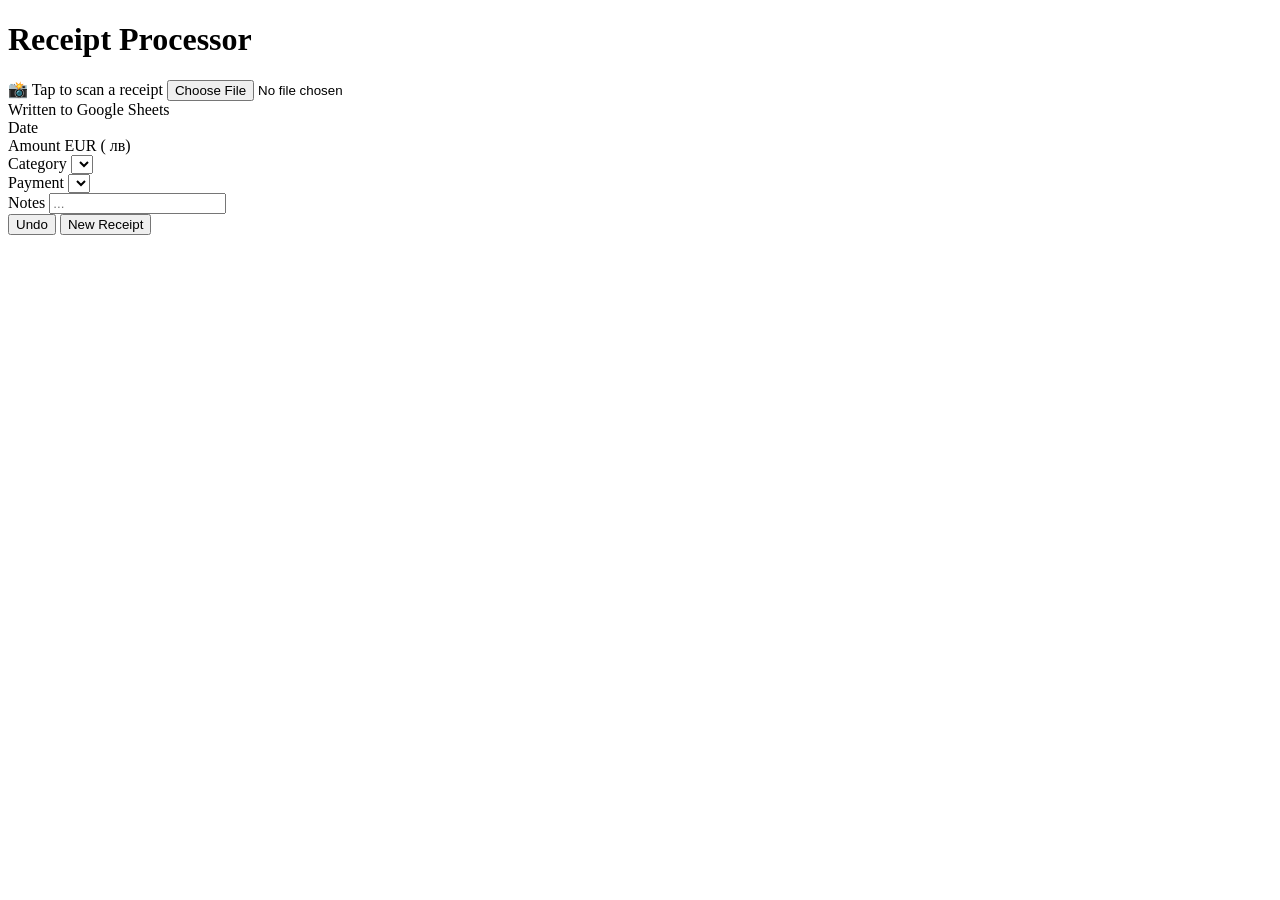
==== frontend/index.html @ 72ff5760 "Initial commit" ====
<!DOCTYPE html>
<html lang="bg">
<head>
  <meta charset="UTF-8">
  <meta name="viewport" content="width=device-width, initial-scale=1.0, user-scalable=no">
  <meta name="theme-color" content="#2563eb">
  <link rel="manifest" href="/manifest.json">
  <title>Receipt Processor</title>
  <link rel="stylesheet" href="/style.css">
</head>
<body>
  <h1>Receipt Processor</h1>

  <div class="upload-area" id="uploadArea">
    <label for="fileInput">
      <span class="icon">📸</span>
      Tap to scan a receipt
    </label>
    <input type="file" id="fileInput" accept="image/*" capture="environment">
  </div>

  <div class="spinner" id="spinner"></div>

  <div class="error-msg" id="errorMsg"></div>

  <div class="success-badge" id="successBadge">Written to Google Sheets</div>

  <div class="result-card" id="resultCard">
    <div class="field">
      <span class="label">Date</span>
      <span class="value" id="resDate"></span>
    </div>
    <div class="field">
      <span class="label">Amount</span>
      <span class="value"><span id="resEur"></span> EUR (<span id="resBgn"></span> лв)</span>
    </div>
    <div class="field">
      <span class="label">Category</span>
      <select id="resCategory"></select>
    </div>
    <div class="field">
      <span class="label">Payment</span>
      <select id="resPayment"></select>
    </div>
    <div class="field">
      <span class="label">Notes</span>
      <input type="text" id="resNotes" placeholder="...">
    </div>
    <div class="btn-row">
      <button class="btn btn-undo" id="btnUndo">Undo</button>
      <button class="btn btn-new" id="btnNew">New Receipt</button>
    </div>
  </div>

  <script src="/app.js"></script>
</body>
</html>
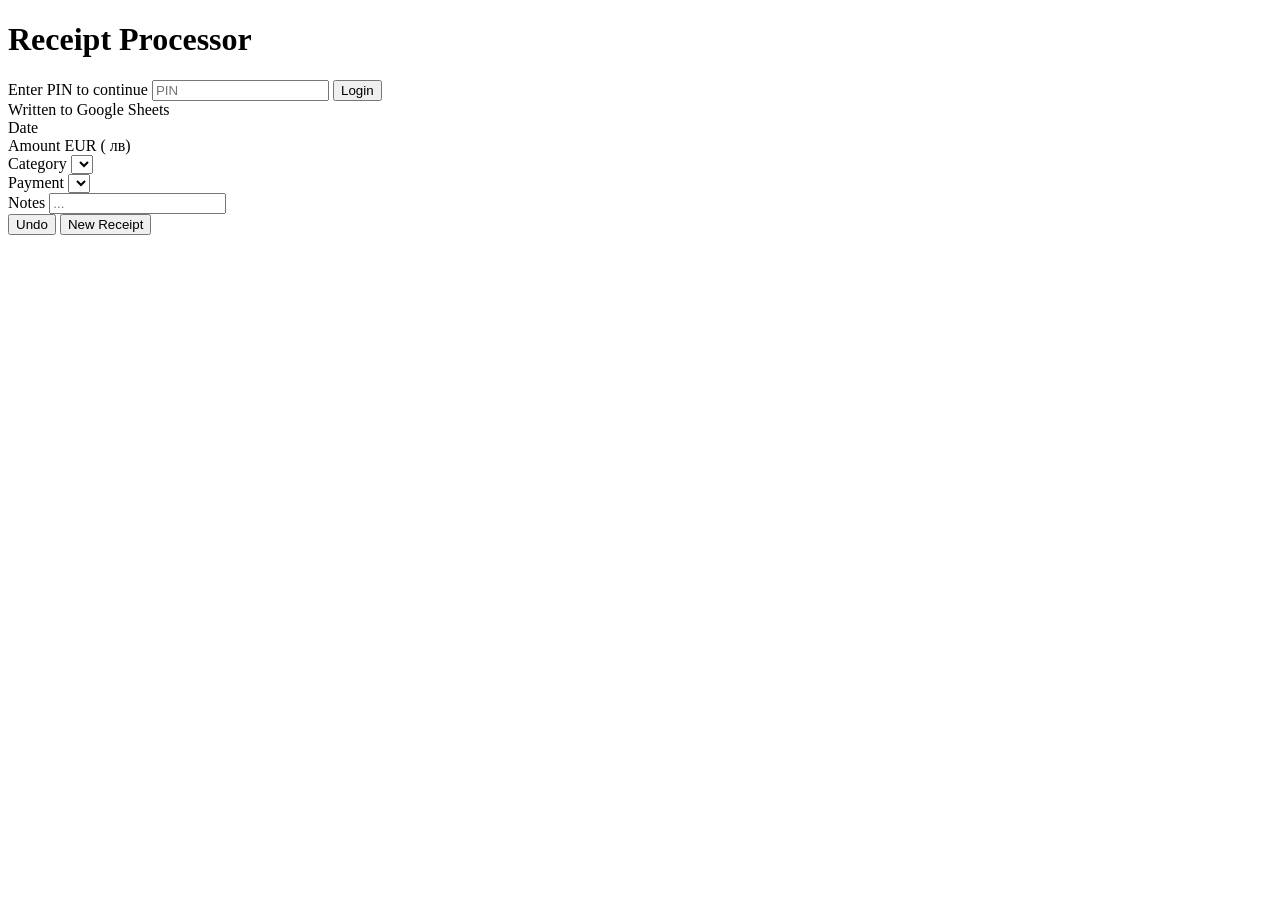
==== commit 89f0cbf9: "Add PIN auth, provider selector, inline SVG icon, and fix bugs - Add shared PIN authentication with " ====
--- a/frontend/index.html
+++ b/frontend/index.html
@@ -11,9 +11,23 @@
 <body>
   <h1>Receipt Processor</h1>
 
-  <div class="upload-area" id="uploadArea">
+  <div class="login-screen" id="loginScreen">
+    <div class="login-card">
+      <label for="pinInput">Enter PIN to continue</label>
+      <input type="password" id="pinInput" placeholder="PIN" inputmode="numeric" autocomplete="off">
+      <button class="btn btn-login" id="btnLogin">Login</button>
+      <div class="error-msg" id="loginError"></div>
+    </div>
+  </div>
+
+  <div class="provider-bar" id="providerBar" style="display:none">
+    <label for="providerSelect">AI:</label>
+    <select id="providerSelect"></select>
+  </div>
+
+  <div class="upload-area" id="uploadArea" style="display:none">
     <label for="fileInput">
-      <span class="icon">📸</span>
+      <svg class="icon" xmlns="http://www.w3.org/2000/svg" viewBox="0 0 24 24" fill="currentColor" width="48" height="48"><path d="M12 15.2a3.2 3.2 0 1 0 0-6.4 3.2 3.2 0 0 0 0 6.4z"/><path d="M9 2 7.17 4H4c-1.1 0-2 .9-2 2v12c0 1.1.9 2 2 2h16c1.1 0 2-.9 2-2V6c0-1.1-.9-2-2-2h-3.17L15 2H9zm3 15c-2.76 0-5-2.24-5-5s2.24-5 5-5 5 2.24 5 5-2.24 5-5 5z"/></svg>
       Tap to scan a receipt
     </label>
     <input type="file" id="fileInput" accept="image/*" capture="environment">
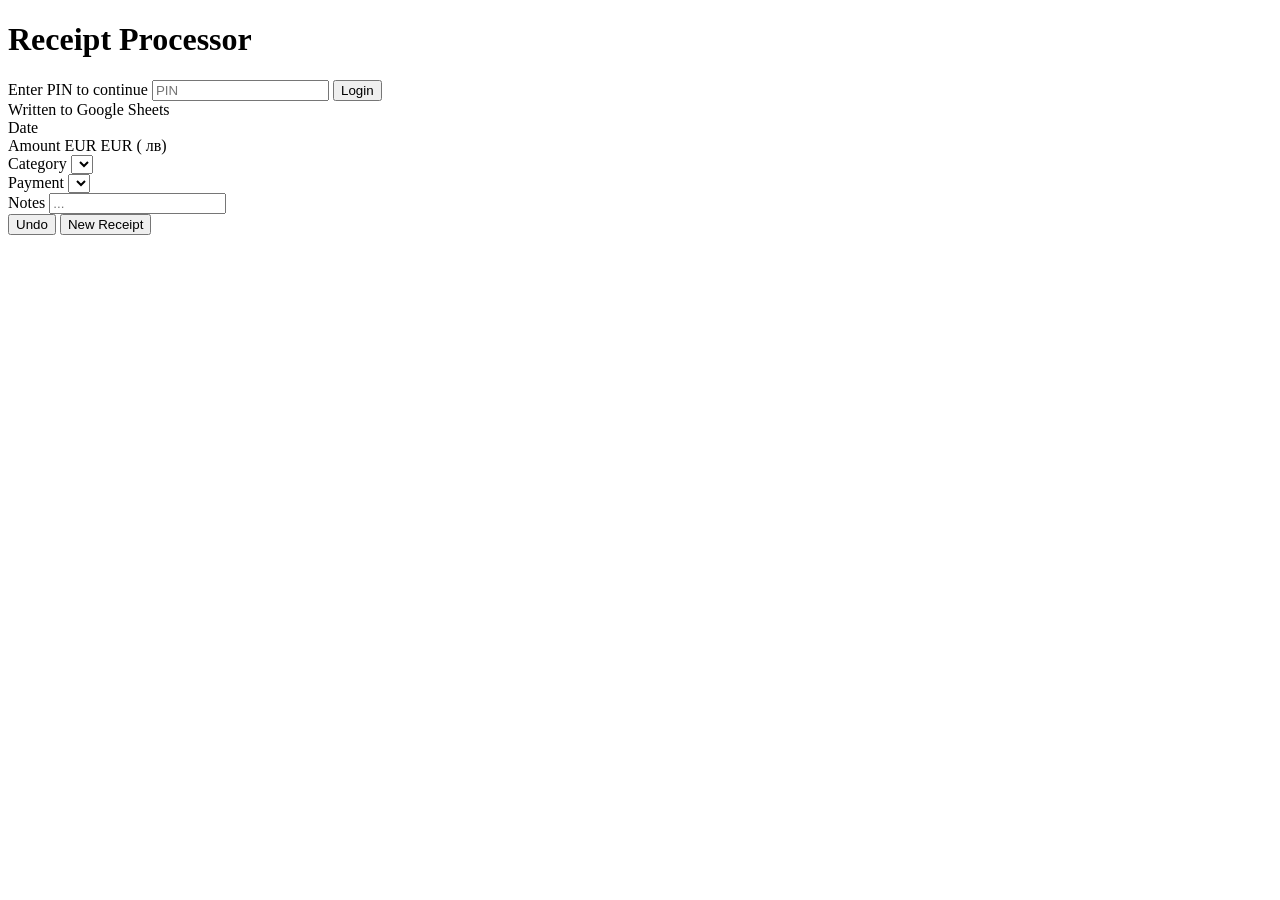
==== commit dfe3b7ad: "Add manual entry mode alongside receipt scanning - New POST /api/manual endpoint for direct expense " ====
--- a/frontend/index.html
+++ b/frontend/index.html
@@ -25,12 +25,18 @@
     <select id="providerSelect"></select>
   </div>
 
-  <div class="upload-area" id="uploadArea" style="display:none">
-    <label for="fileInput">
-      <svg class="icon" xmlns="http://www.w3.org/2000/svg" viewBox="0 0 24 24" fill="currentColor" width="48" height="48"><path d="M12 15.2a3.2 3.2 0 1 0 0-6.4 3.2 3.2 0 0 0 0 6.4z"/><path d="M9 2 7.17 4H4c-1.1 0-2 .9-2 2v12c0 1.1.9 2 2 2h16c1.1 0 2-.9 2-2V6c0-1.1-.9-2-2-2h-3.17L15 2H9zm3 15c-2.76 0-5-2.24-5-5s2.24-5 5-5 5 2.24 5 5-2.24 5-5 5z"/></svg>
-      Tap to scan a receipt
-    </label>
-    <input type="file" id="fileInput" accept="image/*" capture="environment">
+  <div class="action-buttons" id="actionButtons" style="display:none">
+    <div class="upload-area" id="uploadArea">
+      <label for="fileInput">
+        <svg class="icon" xmlns="http://www.w3.org/2000/svg" viewBox="0 0 24 24" fill="currentColor" width="64" height="64"><path d="M12 15.2a3.2 3.2 0 1 0 0-6.4 3.2 3.2 0 0 0 0 6.4z"/><path d="M9 2 7.17 4H4c-1.1 0-2 .9-2 2v12c0 1.1.9 2 2 2h16c1.1 0 2-.9 2-2V6c0-1.1-.9-2-2-2h-3.17L15 2H9zm3 15c-2.76 0-5-2.24-5-5s2.24-5 5-5 5 2.24 5 5-2.24 5-5 5z"/></svg>
+        Tap to scan a receipt
+      </label>
+      <input type="file" id="fileInput" accept="image/*" capture="environment">
+    </div>
+    <button class="btn btn-manual" id="btnManual">
+      <svg xmlns="http://www.w3.org/2000/svg" viewBox="0 0 24 24" fill="currentColor" width="32" height="32"><path d="M3 17.25V21h3.75L17.81 9.94l-3.75-3.75L3 17.25zM20.71 7.04a1 1 0 0 0 0-1.41l-2.34-2.34a1 1 0 0 0-1.41 0l-1.83 1.83 3.75 3.75 1.83-1.83z"/></svg>
+      Manual entry
+    </button>
   </div>
 
   <div class="spinner" id="spinner"></div>
@@ -43,10 +49,12 @@
     <div class="field">
       <span class="label">Date</span>
       <span class="value" id="resDate"></span>
+      <input type="text" id="resDateInput" class="manual-only" placeholder="DD.MM.YYYY" style="display:none">
     </div>
     <div class="field">
-      <span class="label">Amount</span>
-      <span class="value"><span id="resEur"></span> EUR (<span id="resBgn"></span> лв)</span>
+      <span class="label">Amount EUR</span>
+      <span class="value" id="resAmountDisplay"><span id="resEur"></span> EUR (<span id="resBgn"></span> лв)</span>
+      <input type="number" id="resEurInput" class="manual-only" placeholder="0.00" step="0.01" min="0" style="display:none">
     </div>
     <div class="field">
       <span class="label">Category</span>
@@ -60,9 +68,18 @@
       <span class="label">Notes</span>
       <input type="text" id="resNotes" placeholder="...">
     </div>
-    <div class="btn-row">
+    <div class="field field-secondary" id="resBulstatRow" style="display:none">
+      <span class="label">БУЛСТАТ</span>
+      <span class="value" id="resBulstat"></span>
+    </div>
+    <div class="qr-badge" id="qrBadge" style="display:none"></div>
+    <div class="btn-row" id="btnRowScan">
       <button class="btn btn-undo" id="btnUndo">Undo</button>
       <button class="btn btn-new" id="btnNew">New Receipt</button>
+    </div>
+    <div class="btn-row" id="btnRowManual" style="display:none">
+      <button class="btn btn-cancel" id="btnCancel">Cancel</button>
+      <button class="btn btn-save" id="btnSave">Save</button>
     </div>
   </div>
 
